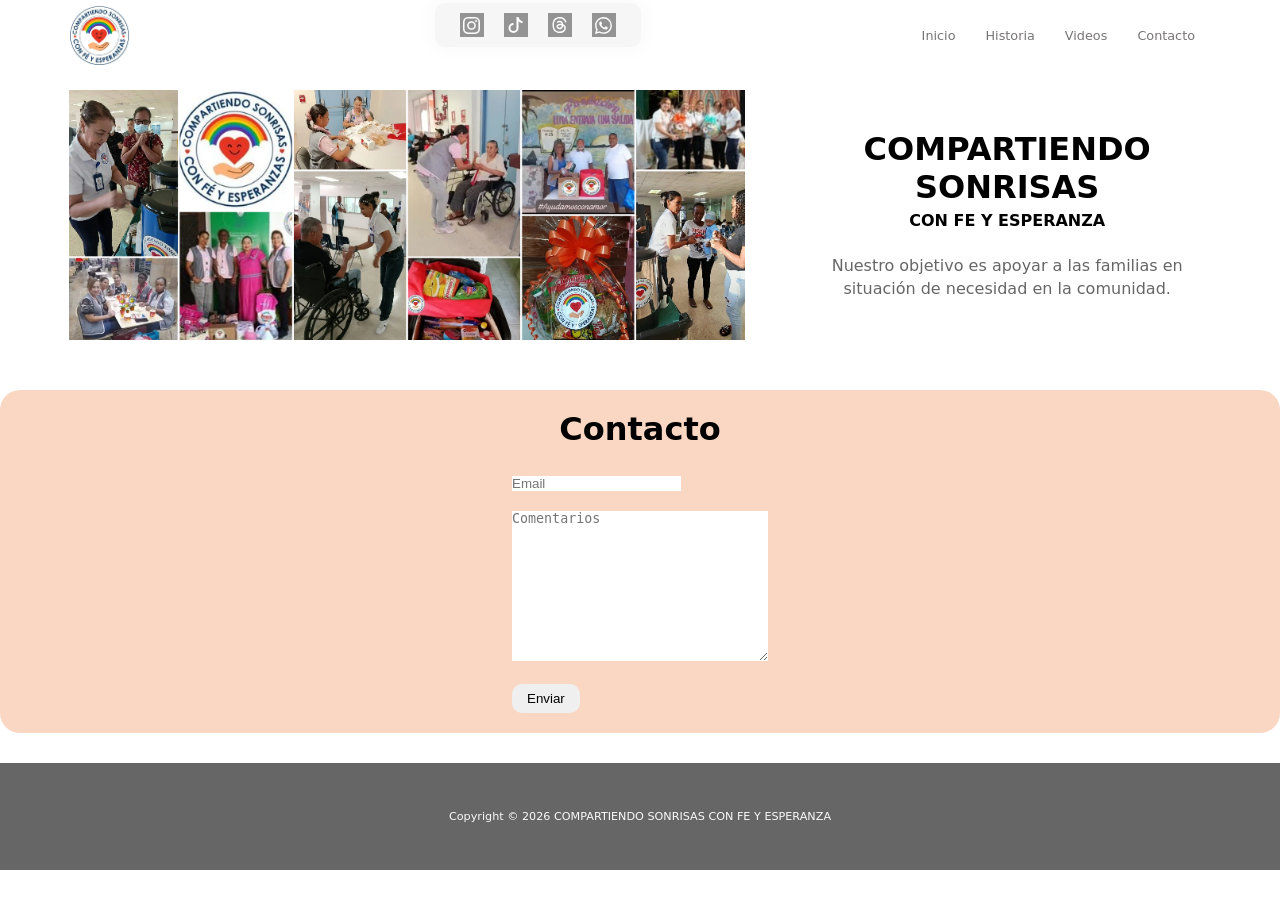
==== pages/contacto.html @ b4ef626a "0" ====
<!DOCTYPE html>
<html>
<head>
	<meta charset="utf-8">
	<meta name="viewport" content="width=device-width, initial-scale=1">
	<title>Contacto | COMPARTIENDO SONRISAS</title>

	<link rel="stylesheet" type="text/css" href="../public/css/nav.css">

	<link rel="stylesheet" type="text/css" href="../public/css/contacto.css">

	<!-- <script type="text/javascript" src="public/scripts/cookies.js" defer></script> -->

	<script type="text/javascript" src="../public/scripts/views.js" defer></script>

	<script type="text/javascript" src="../public/scripts/nav.js" defer></script>

	<script type="text/javascript" src="../public/scripts/form.js" defer></script>
</head>
<body>
	<header>
		<nav class="navbar">
			<div class="logo">
				<!-- <span>LOGO</span> -->
			</div>
			<div class="collapse navbar-collapse">
				<ul class="nav-bar">
					<li class="nav-item">
						<a class="nav-link active" href="../index.html"> Inicio </a>
					</li>
					<!-- <li class="nav-item showQS"><a class="nav-link" href="#about"> ¿Quiénes Somos? </a></li> -->
					<li class="nav-item">
						<a class="nav-link" href="../index.html#history"> Historia </a>
					</li>		
					<!-- <li class="nav-item">
						<a class="nav-link" href="../index.html#program"> Programas </a>
					</li> -->
					<li class="nav-item">
						<a class="nav-link" href="video.html#video"> Videos </a>
					</li>
					<li class="nav-item">
						<a class="nav-link" href="#form"> Contacto </a>
					</li>

					<!-- <li class="nav-item showFQs"><a class="nav-link" href="#frequences"> Preguntas Frecuentes </a></li> -->
				</ul>
			</div>
			<button class="btn-menu" title="menu"></button>
		</nav>

		<div class="first-content">
			<h1 class="title-mobile">COMPARTIENDO SONRISAS 
					<span>CON FE Y ESPERANZA</span>
			</h1>
			<picture>
				<img src="../public/img/main.png" alt="#">
			</picture>
			<!-- <video autoplay>
				<source src="./public/video/main.mp4" type="video/mp4">
			</video> -->

			<div class="title">
				<h1>COMPARTIENDO SONRISAS 
					<span>CON FE Y ESPERANZA</span>
				</h1>
				<p>Nuestro objetivo es apoyar a las familias en situación de necesidad en la comunidad.</p>
			</div>
		</div>
	</header>
	<main>
		<div class="card-body">
			<form id="form">
				<h1>Contacto</h1>
				<div class="form-group">
					<input type="email" name="email" class="form-control" placeholder="Email">
				</div>		
			    <br>
				<div class="form-group">
					<textarea class="form-control" name="control" placeholder="Comentarios" cols="30" rows="10"></textarea>
				</div>
				<br>
				<div class="form-group">
					<button title="Enviar" type="submit" class="btn btn-primary btn-block" id="demo-form">
						Enviar
					</button>
				</div>
				<span id="msg-error"></span>
			</form>
		</div>
	</main>

	<footer>

		<div class="card-social">
		  <a href="https://instagram.com/compartiendosonrisas29" target="_blank" class="socialContainer containerOne">
		    <svg class="socialSvg instagramSvg" viewBox="0 0 16 16"> <path d="M8 0C5.829 0 5.556.01 4.703.048 3.85.088 3.269.222 2.76.42a3.917 3.917 0 0 0-1.417.923A3.927 3.927 0 0 0 .42 2.76C.222 3.268.087 3.85.048 4.7.01 5.555 0 5.827 0 8.001c0 2.172.01 2.444.048 3.297.04.852.174 1.433.372 1.942.205.526.478.972.923 1.417.444.445.89.719 1.416.923.51.198 1.09.333 1.942.372C5.555 15.99 5.827 16 8 16s2.444-.01 3.298-.048c.851-.04 1.434-.174 1.943-.372a3.916 3.916 0 0 0 1.416-.923c.445-.445.718-.891.923-1.417.197-.509.332-1.09.372-1.942C15.99 10.445 16 10.173 16 8s-.01-2.445-.048-3.299c-.04-.851-.175-1.433-.372-1.941a3.926 3.926 0 0 0-.923-1.417A3.911 3.911 0 0 0 13.24.42c-.51-.198-1.092-.333-1.943-.372C10.443.01 10.172 0 7.998 0h.003zm-.717 1.442h.718c2.136 0 2.389.007 3.232.046.78.035 1.204.166 1.486.275.373.145.64.319.92.599.28.28.453.546.598.92.11.281.24.705.275 1.485.039.843.047 1.096.047 3.231s-.008 2.389-.047 3.232c-.035.78-.166 1.203-.275 1.485a2.47 2.47 0 0 1-.599.919c-.28.28-.546.453-.92.598-.28.11-.704.24-1.485.276-.843.038-1.096.047-3.232.047s-2.39-.009-3.233-.047c-.78-.036-1.203-.166-1.485-.276a2.478 2.478 0 0 1-.92-.598 2.48 2.48 0 0 1-.6-.92c-.109-.281-.24-.705-.275-1.485-.038-.843-.046-1.096-.046-3.233 0-2.136.008-2.388.046-3.231.036-.78.166-1.204.276-1.486.145-.373.319-.64.599-.92.28-.28.546-.453.92-.598.282-.11.705-.24 1.485-.276.738-.034 1.024-.044 2.515-.045v.002zm4.988 1.328a.96.96 0 1 0 0 1.92.96.96 0 0 0 0-1.92zm-4.27 1.122a4.109 4.109 0 1 0 0 8.217 4.109 4.109 0 0 0 0-8.217zm0 1.441a2.667 2.667 0 1 1 0 5.334 2.667 2.667 0 0 1 0-5.334z"></path> </svg>
		  </a>
		  
		  <a href="https://www.tiktok.com/@compartiendo.sonr5" target="_blank" class="socialContainer containerTwo">
		    <svg xmlns="http://www.w3.org/2000/svg" width="16" height="16" fill="#fafafa" class="socialSvg bi bi-tiktok" viewBox="0 0 16 16">
			  <path d="M9 0h1.98c.144.715.54 1.617 1.235 2.512C12.895 3.389 13.797 4 15 4v2c-1.753 0-3.07-.814-4-1.829V11a5 5 0 1 1-5-5v2a3 3 0 1 0 3 3z"/>
			</svg>
		   </a>
		    
		  <a href="https://threads.com/compartiendosonrisas29" target="_blank" class="socialContainer containerThree">
		    <svg xmlns="http://www.w3.org/2000/svg" width="16" height="16" fill="#fafafa" class="socialSvg bi bi-threads" viewBox="0 0 16 16">
			  <path d="M6.321 6.016c-.27-.18-1.166-.802-1.166-.802.756-1.081 1.753-1.502 3.132-1.502.975 0 1.803.327 2.394.948s.928 1.509 1.005 2.644q.492.207.905.484c1.109.745 1.719 1.86 1.719 3.137 0 2.716-2.226 5.075-6.256 5.075C4.594 16 1 13.987 1 7.994 1 2.034 4.482 0 8.044 0 9.69 0 13.55.243 15 5.036l-1.36.353C12.516 1.974 10.163 1.43 8.006 1.43c-3.565 0-5.582 2.171-5.582 6.79 0 4.143 2.254 6.343 5.63 6.343 2.777 0 4.847-1.443 4.847-3.556 0-1.438-1.208-2.127-1.27-2.127-.236 1.234-.868 3.31-3.644 3.31-1.618 0-3.013-1.118-3.013-2.582 0-2.09 1.984-2.847 3.55-2.847.586 0 1.294.04 1.663.114 0-.637-.54-1.728-1.9-1.728-1.25 0-1.566.405-1.967.868ZM8.716 8.19c-2.04 0-2.304.87-2.304 1.416 0 .878 1.043 1.168 1.6 1.168 1.02 0 2.067-.282 2.232-2.423a6.2 6.2 0 0 0-1.528-.161"/>
			</svg>
		  </a>
		  
		  <a href="https://wa.me/50769937543" target="_blank" class="socialContainer containerFour">
		    <svg class="socialSvg whatsappSvg" viewBox="0 0 16 16"> <path d="M13.601 2.326A7.854 7.854 0 0 0 7.994 0C3.627 0 .068 3.558.064 7.926c0 1.399.366 2.76 1.057 3.965L0 16l4.204-1.102a7.933 7.933 0 0 0 3.79.965h.004c4.368 0 7.926-3.558 7.93-7.93A7.898 7.898 0 0 0 13.6 2.326zM7.994 14.521a6.573 6.573 0 0 1-3.356-.92l-.24-.144-2.494.654.666-2.433-.156-.251a6.56 6.56 0 0 1-1.007-3.505c0-3.626 2.957-6.584 6.591-6.584a6.56 6.56 0 0 1 4.66 1.931 6.557 6.557 0 0 1 1.928 4.66c-.004 3.639-2.961 6.592-6.592 6.592zm3.615-4.934c-.197-.099-1.17-.578-1.353-.646-.182-.065-.315-.099-.445.099-.133.197-.513.646-.627.775-.114.133-.232.148-.43.05-.197-.1-.836-.308-1.592-.985-.59-.525-.985-1.175-1.103-1.372-.114-.198-.011-.304.088-.403.087-.088.197-.232.296-.346.1-.114.133-.198.198-.33.065-.134.034-.248-.015-.347-.05-.099-.445-1.076-.612-1.47-.16-.389-.323-.335-.445-.34-.114-.007-.247-.007-.38-.007a.729.729 0 0 0-.529.247c-.182.198-.691.677-.691 1.654 0 .977.71 1.916.81 2.049.098.133 1.394 2.132 3.383 2.992.47.205.84.326 1.129.418.475.152.904.129 1.246.08.38-.058 1.171-.48 1.338-.943.164-.464.164-.86.114-.943-.049-.084-.182-.133-.38-.232z"></path> </svg>
		  </a>
		</div>

		<div class="footer-rights">
			<p>Copyright © <span class="date"></span> <a href="#" target="_blank"> COMPARTIENDO SONRISAS CON FE Y ESPERANZA </a> </p>
		</div>
		         
	</footer>

</body>
</html>
---- public/css/nav.css ----
:root {
  /*--color: #E1E1E1;*/
  /*--sub-color: hsla(0, 10%, 10%, 0.4);*/
  --parraf: hsl(0, 0%, 40%);
  /*--color: #B6E693;
  --sub-color: #9BE69B;
  --transparent-color: #B6E69399;
  --transparent-sub-color: #9BE69B99;*/
  /*--color: #4e69e6;
  --sub-color: #9ba8e6;
  --transparent-color: #4e69e699;
  --transparent-sub-color: #9ba8e699;*/
  --color: #F0120C;
  --sub-color: #F08E54;
  --transparent-color: #F0120C99;
  --transparent-sub-color: #F08E5459;
}

* {
  margin: 0;
  padding: 0;
  box-sizing: border-box;
}

body {
  font-family: "Roboto", system-ui, sans-serif;
  /*background-color: black;*/
  scroll-behavior: smooth;
  /*place-content: center;*/
}

h1 {
  text-align: center;
  margin-bottom: 25px;
}

h2 {
  text-align: center;
  margin-bottom: 15px;
}

h3 {
  text-align: center;
}

p {   
  
  max-width: 75ch;
  width: fit-content;
  margin: 0 auto;
  margin-block: 1lh;
  /*text-align: justify;*/
  /*text-wrap: balance;*/
  hyphenate-limit-chars: 7;
  hyphens: auto;
  line-height: 1.4;
  padding: 20px;
  /*border: 1px solid;*/
}

a {
  text-decoration: none;
  color: hsla(0, 10%, 10%, .6);
  transition: color .2s ease-in;
  &:hover {
    color: hsla(0, 10%, 10%, .9);
  }
}

@keyframes fadein-left-to-right{
  from {
    opacity: 0;
    transform: translateX(-210px);
  } to {
    opacity: 1;
    transform: translateX(0);
  }
}

@keyframes fadein-right-to-left{
  from {
    opacity: 0;
    transform: translateX(210px);
  } to {
    opacity: 1;
    transform: translateX(0);
  }
}

nav, section, header {
  padding: 0 30px;
  max-width: 1800px;
  margin: 0 auto;
}

section:nth-child(even) {
  background: var(--transparent-sub-color);
}

button {
  border: none;
  padding: 7px 15px;
  border-radius: 10px;
  cursor: pointer;
  &:hover {
    scale: 1.05;  
  }
  &:active {
    scale: 0.92;
  }
}

.logo {
  background: url("../img/logo.jpg") center / contain no-repeat;
  /*background: url("/img/fundation/logo.jpg") center / contain no-repeat;*/
  width: 60px;
  height: 60px;
}

.navbar {
  display: flex;
  justify-content: space-between;
  font-size: 0.8rem;
  align-items: center;
  margin: 5px 10px;
}

.nav-bar {
  display: flex;
  justify-self: flex-end;
  list-style: none;

  .nav-item {
    padding: 7px 15px;
  }
}

/* From Uiverse.io by kennyotsu-monochromia */ 
.container {
  width: 100%;
  /*min-height: 100dvh;*/
  height: auto;
  padding: 30px 0;
  /*background-color: #F3F3F3;*/
  /*background: linear-gradient(0deg, transparent 24%, var(--color) 25%, var(--color) 26%, transparent 27%,transparent 74%, var(--color) 75%, var(--color) 76%, transparent 77%,transparent),*/
      /*linear-gradient(90deg, transparent 24%, var(--color) 25%, var(--color) 26%, transparent 27%,transparent 74%, var(--color) 75%, var(--color) 76%, transparent 77%,transparent);*/
  /*background-size: 55px 55px;*/
  place-content: center;
  /*border: 1px solid;*/

  /*background-color: #e5e5f7;
  opacity: 0.8;
  background: radial-gradient(circle, transparent 20%, #e5e5f7 20%, #e5e5f7 80%, transparent 80%, transparent), radial-gradient(circle, transparent 20%, #e5e5f7 20%, #e5e5f7 80%, transparent 80%, transparent) 25px 25px, linear-gradient(#444cf7 2px, transparent 2px) 0 -1px, linear-gradient(90deg, #444cf7 2px, #e5e5f7 2px) -1px 0;
  background-size: 50px 50px, 50px 50px, 25px 25px, 25px 25px;*/
}

.parraf {
  color: var(--parraf);
}

.first-content {
  display: flex;
  /*position: relative;*/
  margin: auto;
  padding: 20px 0;
  height: 100%;
  /*padding-top: 0;*/
  /*align-items: baseline;*/
  /*border: 1px solid;*/
  place-content: center;
  /*place-items: flex-end;*/
  place-items: center;
  gap: 1em;
  overflow: hidden;
  /*justify-self: center;*/
  /*align-self: center;*/
  /*border: 1px solid;*/
  /*margin: auto;*/
  picture {
    flex: .6;
    /*border: 1px solid;*/
    width: 100%;
    height: 250px;
    img {
      display: block;
      width: 100%;
      height: 100%;
      object-fit: contain;
      /*border-radius: 10px;*/
      /*border-radius: 45% 10% 45% 10%;*/
      /*border-radius: 10% 20%;*/
    }
    animation: fadein-left-to-right 4s forwards;
  }
}

.title {
  display: flex;
  flex: .4;
    flex-direction: column;
    min-width: 350px;
    max-width: 450px;
    padding: 10px 10px 10px 30px;
    justify-content: center;
    /*border: 1px solid;*/
  /*text-indent: auto;*/
  h1 {
    text-align: center;
    /*line-height: 1.1;*/

    span {
      display: block;
      margin-top: 5px;
      font-size: 16px;
    }
  }

  p {
    color: var(--parraf);
    margin: 0;
    padding: 0;
    /*text-justify: distribute;*/
    text-align: center;
  }
  animation: fadein-right-to-left 4s forwards;
}

.title-mobile {
  display: none;
  span { 
    font-size:16px;
    color: var(--parraf); 
  }
}
/*SOCIAL WEBS*/

/* From Uiverse.io by vinodjangid07 */ 
.card-social {
  width: fit-content;
  height: fit-content;
  background-color: rgb(238, 238, 238);
  display: flex;
  position: absolute;
  flex-direction: row;
  align-items: center;
  justify-content: center;
  opacity: 0.5;
  padding: 10px 25px;
  gap: 20px;
  box-shadow: 0px 0px 20px rgba(0, 0, 0, 0.055);
  border-radius: 10px;
  top: 25px;
  left: 42%;
  transform: translate(-50%, -50%);
  transition: opacity .4s ease-in;
  &:hover {
    opacity: 1;
  }
}

/* for all social containers*/
.socialContainer {
  width: 24px;
  height: 24px;
  background-color: rgb(44, 44, 44);
  display: flex;
  align-items: center;
  justify-content: center;
  overflow: hidden;
  transition-duration: .3s;
}
/* instagram*/
.containerOne:hover {
  background-color: #d62976;
  transition-duration: .3s;
}
/* twitter*/
.containerTwo:hover {
  background-color: #00acee;
  transition-duration: .3s;
}
/* linkdin*/
.containerThree:hover {
  background-color: #0072b1;
  transition-duration: .3s;
}
/* Whatsapp*/
.containerFour:hover {
  background-color: #128C7E;
  transition-duration: .3s;
}

.socialContainer:active {
  transform: scale(0.9);
  transition-duration: .3s;
}

.socialSvg {
  width: 17px;
}

.socialSvg path {
  fill: rgb(255, 255, 255);
}

.socialContainer:hover .socialSvg {
  animation: slide-in-top 0.3s both;
}

@keyframes slide-in-top {
  0% {
    transform: translateY(-50px);
    opacity: 0;
  }

  100% {
    transform: translateY(0);
    opacity: 1;
  }
}

/*SOCIAL WEBS*/

.footer-rights {
  display: flex;
  text-align: center;
  color: #fafafa;
  background-color: var(--parraf);
  height: fit-content;
  align-items: flex-end;
  font-size: .7rem;
  /*text-transform: lowercase;*/
  padding: 10px 0;
  a {
    color: inherit;
  }
}

.btn-menu {
  display: none;
}

@media (width <= 768px) {

  .nav-bar {
    /*display: grid;
    flex-direction: column;
    place-content: center;*/
    display: none; 
    flex-direction: column;
    text-align: right;
    position: fixed;
    z-index: 6000;
    width: 40vw;
    height: 40vh;
    top: 10%;
    right: 0;
    background-color: #fafafaea;
    /*place-content: center;*/
    padding: 40px 20px 0 0;
    border-radius: 20px 0 0 20px;

  } 

  .nav-item {
    border-bottom: 2px solid transparent;
    margin-bottom: 20px;
    /*padding: 30px 0;*/
    transition: all .3s ease-in;
    &:hover {
      border-bottom: 2px solid #2b2b2b;
      /*padding-bottom: 4px;  */
      /*display: inline-block;  */
      /*text-decoration-thickness: 2px; */
      /*text-underline-offset: 4px; */
    }
  }

  .container {
    /*width: 100%;*/
    min-height: 70dvh;
    place-content: start;
  }


  .first-content {
    /*display: flex;*/
    flex-direction: column;
    overflow: hidden;
    width: auto;
    height: auto;
    margin: 15px auto;
    /*padding: 30px 0;*/
  }

  .first-content picture {
    flex: none;
    width: 100%;
    /*max-height: 500px;*/
    height: fit-content;
    /*border: 1px solids;*/
    img {
      display: block;
      width: 100%;
      height: 100%;
    }
  }


  .title h1{
    display: none;
    /*margin-bottom: 0;*/
    span {
      display: flex;
    }
  }

  .title-mobile {
    display: block;
    margin-bottom: 0;
    font-size: 26px;
    span {
      margin-top: 10px;
      display: block;
    }
  }

  .btn-menu {
    display: block;
    position: fixed;     
    background: url('../svg/menu.svg') center center / contain no-repeat;
    /*background: url('/svg/menu.svg') center center / contain no-repeat;*/
    border: none;
    cursor: pointer;        
    width: 32px;
    height: 32px;
    top: 10px;
    right: 10px;
    /*padding: 6px 3px;*/
    margin: 15px;
    z-index: 6000;        
    transition: all .05s ease-in-out;
    /*justify-self: flex-end;*/
    /*align-self: anchor-center;*/
    background-color: #fafaface;
  }

  .btn-menu:hover {
    filter: drop-shadow(1px 1px 1px #243fa8c8);
    /*transform: scale(1.05);*/
  }

  .btn-menu:active {
    background-color: var(--backgroundtransparent);
    transform: scale(0.95);
  }

  .show {
    display: flex;
    opacity: 1;
    height: 100dvh;
    transition: all .4s ease-in;
    @starting-style {
      opacity: 0;
      height: 0;
      translate: 0 -80px;
    }
  }

}
---- public/css/contacto.css ----
main {
	margin: 30px auto;
}

input, textarea {
	border: none;
}

.card-body {
	display: grid;
	background: var(--transparent-sub-color);
	min-width: 300px;
	margin: 0 auto;
	place-content: center;
	border-radius: 20px;
	padding: 20px 5px;
}

#form {
	margin: 0 auto;
}
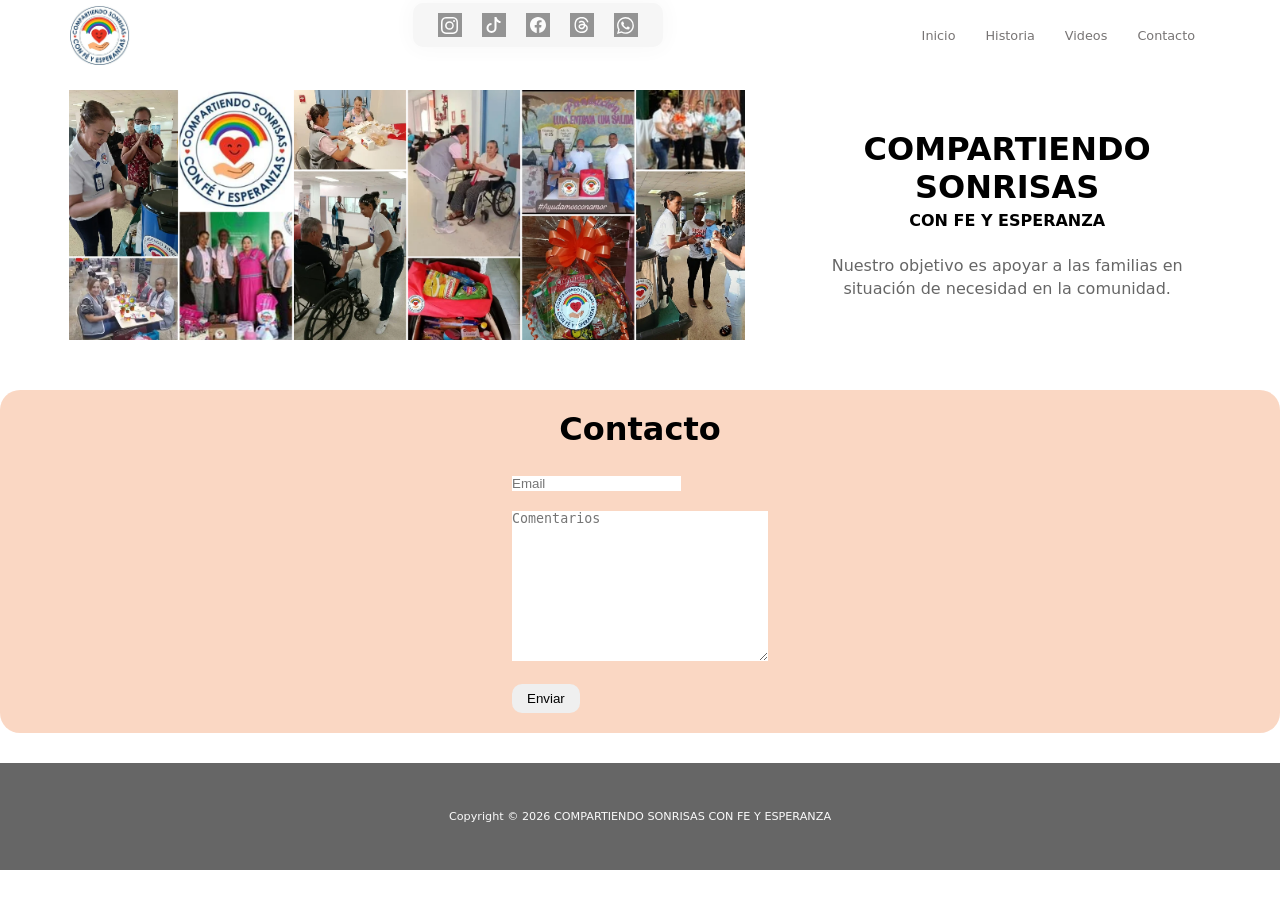
==== commit d59c557f: "0" ====
--- a/pages/contacto.html
+++ b/pages/contacto.html
@@ -11,11 +11,11 @@
 
 	<!-- <script type="text/javascript" src="public/scripts/cookies.js" defer></script> -->
 
-	<script type="text/javascript" src="../public/scripts/views.js" defer></script>
-
 	<script type="text/javascript" src="../public/scripts/nav.js" defer></script>
 
 	<script type="text/javascript" src="../public/scripts/form.js" defer></script>
+
+	<script type="text/javascript" src="../public/scripts/views.js" defer></script>
 </head>
 <body>
 	<header>
@@ -101,6 +101,13 @@
 			  <path d="M9 0h1.98c.144.715.54 1.617 1.235 2.512C12.895 3.389 13.797 4 15 4v2c-1.753 0-3.07-.814-4-1.829V11a5 5 0 1 1-5-5v2a3 3 0 1 0 3 3z"/>
 			</svg>
 		   </a>
+
+		   <a href="https://www.facebook.com/people/Compartiendo-Sonrisas-Ampudia/pfbid02hKB7UkJoADkLt3C9UBY9sQr3TLZcrtAbQcBfCPFKQh1a2uAmHcL1jmY6x9bHp9JSl/" target="_blank" class="socialContainer containerTwo">
+		    <svg xmlns="http://www.w3.org/2000/svg" width="16" height="16" fill="#fafafa" class="bi bi-facebook" viewBox="0 0 16 16">
+			  <path d="M16 8.049c0-4.446-3.582-8.05-8-8.05C3.58 0-.002 3.603-.002 8.05c0 4.017 2.926 7.347 6.75 7.951v-5.625h-2.03V8.05H6.75V6.275c0-2.017 1.195-3.131 3.022-3.131.876 0 1.791.157 1.791.157v1.98h-1.009c-.993 0-1.303.621-1.303 1.258v1.51h2.218l-.354 2.326H9.25V16c3.824-.604 6.75-3.934 6.75-7.951"/>
+			</svg>
+		   </a>
+
 		    
 		  <a href="https://threads.com/compartiendosonrisas29" target="_blank" class="socialContainer containerThree">
 		    <svg xmlns="http://www.w3.org/2000/svg" width="16" height="16" fill="#fafafa" class="socialSvg bi bi-threads" viewBox="0 0 16 16">
--- a/public/css/nav.css
+++ b/public/css/nav.css
@@ -36,6 +36,7 @@
 
 h2 {
   text-align: center;
+  font-size: clamp(26px, 5vw, 32px);
   margin-bottom: 15px;
 }
 
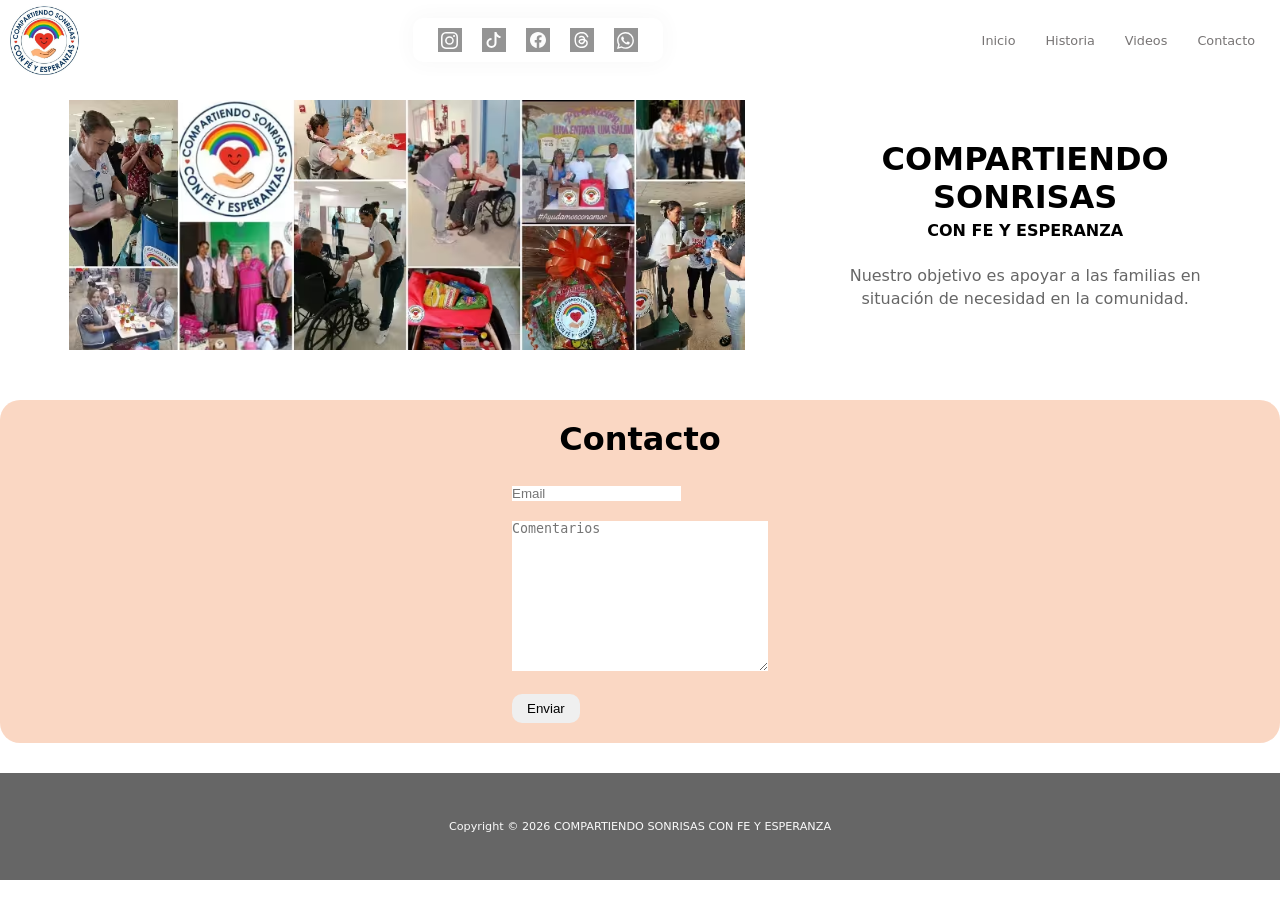
==== commit 3267fc4f: "0" ====
--- a/pages/contacto.html
+++ b/pages/contacto.html
@@ -53,7 +53,7 @@
 					<span>CON FE Y ESPERANZA</span>
 			</h1>
 			<picture>
-				<img src="../public/img/main.png" alt="#">
+				<img src="../public/img/main.avif" alt="COMPARTIENDO SONRISAS">
 			</picture>
 			<!-- <video autoplay>
 				<source src="./public/video/main.mp4" type="video/mp4">
--- a/public/css/nav.css
+++ b/public/css/nav.css
@@ -50,7 +50,7 @@
   width: fit-content;
   margin: 0 auto;
   margin-block: 1lh;
-  /*text-align: justify;*/
+  text-align: justify;
   /*text-wrap: balance;*/
   hyphenate-limit-chars: 7;
   hyphens: auto;
@@ -89,7 +89,7 @@
 }
 
 nav, section, header {
-  padding: 0 30px;
+  /*padding: 0 30px;*/
   max-width: 1800px;
   margin: 0 auto;
 }
@@ -114,8 +114,9 @@
 .logo {
   background: url("../img/logo.jpg") center / contain no-repeat;
   /*background: url("/img/fundation/logo.jpg") center / contain no-repeat;*/
-  width: 60px;
-  height: 60px;
+  width: 70px;
+  height: 70px;
+  padding: 20px;
 }
 
 .navbar {
@@ -239,7 +240,9 @@
 .card-social {
   width: fit-content;
   height: fit-content;
-  background-color: rgb(238, 238, 238);
+  background-color: none;
+  /*background-color: rgb(238, 238, 238);*/
+  /*background-color: #fafafa;*/
   display: flex;
   position: absolute;
   flex-direction: row;
@@ -250,7 +253,7 @@
   gap: 20px;
   box-shadow: 0px 0px 20px rgba(0, 0, 0, 0.055);
   border-radius: 10px;
-  top: 25px;
+  top: 40px;
   left: 42%;
   transform: translate(-50%, -50%);
   transition: opacity .4s ease-in;
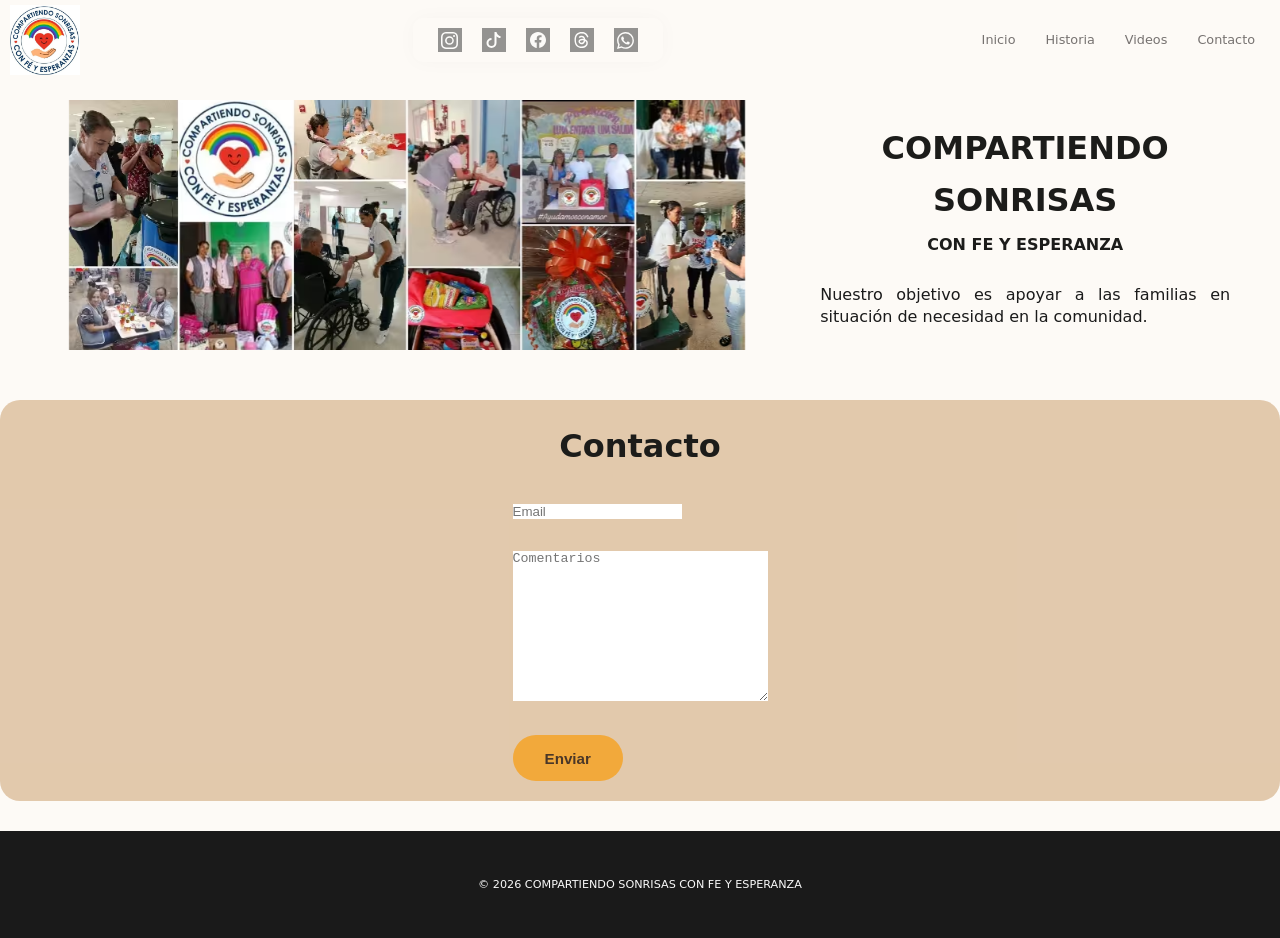
==== commit 9da18296: "0" ====
--- a/pages/contacto.html
+++ b/pages/contacto.html
@@ -121,7 +121,7 @@
 		</div>
 
 		<div class="footer-rights">
-			<p>Copyright © <span class="date"></span> <a href="#" target="_blank"> COMPARTIENDO SONRISAS CON FE Y ESPERANZA </a> </p>
+			<p>© <span class="date"></span> <a href="#" target="_blank"> COMPARTIENDO SONRISAS CON FE Y ESPERANZA </a> </p>
 		</div>
 		         
 	</footer>
--- a/public/css/nav.css
+++ b/public/css/nav.css
@@ -2,6 +2,27 @@
   /*--color: #E1E1E1;*/
   /*--sub-color: hsla(0, 10%, 10%, 0.4);*/
   --parraf: hsl(0, 0%, 40%);
+  --parraf: hsl(0, 0%, 10%);
+  --sun:      #F2A93B;
+      --sun-lt:   #FEF3E2;
+      --terra:    #C0533A;
+      --green:    #3A7D5A;
+      --green-lt: #EBF4EE;
+      --sky:      #EAF3F8;
+      --ink:      #1C1C1A;
+      --warm:     #4A3728;
+      --muted:    #7A6E65;
+      --divider:  #E8E2DA;
+      --cream:    #FDFAF6;
+      --white:    #FFFFFF;
+
+      --serif: 'Playfair Display', Georgia, serif;
+      --sans:  'Nunito', system-ui, sans-serif;
+
+      --r-sm: 8px;
+      --r-md: 16px;
+      --r-lg: 24px;
+      --r-xl: 40px;
   /*--color: #B6E693;
   --sub-color: #9BE69B;
   --transparent-color: #B6E69399;
@@ -13,20 +34,25 @@
   --color: #F0120C;
   --sub-color: #F08E54;
   --transparent-color: #F0120C99;
-  --transparent-sub-color: #F08E5459;
-}
-
-* {
-  margin: 0;
-  padding: 0;
-  box-sizing: border-box;
-}
+  /*--transparent-sub-color: #F08E5459;*/
+  --transparent-sub-color: #b06E2459;
+}
+
+*, *::before, *::after { 
+  box-sizing: border-box; 
+  margin: 0; 
+  padding: 0; 
+}
+
+html { scroll-behavior: smooth; }
 
 body {
-  font-family: "Roboto", system-ui, sans-serif;
-  /*background-color: black;*/
-  scroll-behavior: smooth;
-  /*place-content: center;*/
+  font-family: var(--sans);
+      background: var(--cream);
+      color: var(--ink);
+      line-height: 1.65;
+      font-size: 16px;
+      overflow-x: hidden;
 }
 
 h1 {
@@ -54,6 +80,7 @@
   /*text-wrap: balance;*/
   hyphenate-limit-chars: 7;
   hyphens: auto;
+  text-wrap: wrap;
   line-height: 1.4;
   padding: 20px;
   /*border: 1px solid;*/
@@ -110,6 +137,149 @@
     scale: 0.92;
   }
 }
+
+/* ── HERO ── */
+    .hero {
+      position: relative;
+      min-height: 80vh;
+      display: grid;
+      place-items: center;
+      overflow: hidden;
+      background: var(--warm);
+    }
+
+    .hero-bg {
+      position: absolute;
+      inset: 0;
+      background-image: url('../img/main.avif');
+      background-size: cover;
+      background-position: center 30%;
+      opacity: 0.35;
+    }
+
+    .hero-overlay {
+      position: absolute;
+      inset: 0;
+      background: linear-gradient(
+        to bottom,
+        rgba(28,20,15,0.3) 0%,
+        rgba(28,20,15,0.65) 60%,
+        rgba(28,20,15,0.92) 100%
+      );
+    }
+
+    .hero-content {
+      position: relative;
+      z-index: 2;
+      text-align: center;
+      padding: clamp(4rem, 10vw, 8rem) clamp(1.5rem, 5vw, 3rem);
+      max-width: 800px;
+      display: flex;
+      flex-direction: column;
+      align-items: center;
+      gap: 1.75rem;
+    }
+
+    .hero-badge {
+      display: inline-flex;
+      align-items: center;
+      gap: 0.5rem;
+      background: rgba(242,169,59,0.18);
+      border: 1px solid rgba(242,169,59,0.4);
+      color: var(--sun);
+      font-size: 0.78rem;
+      font-weight: 700;
+      letter-spacing: 0.12em;
+      text-transform: uppercase;
+      padding: 0.4rem 1rem;
+      border-radius: 50px;
+    }
+
+    .hero-title {
+      font-family: var(--serif);
+      font-size: clamp(2.6rem, 6vw, 4.5rem);
+      line-height: 1.1;
+      color: var(--white);
+      font-weight: 900;
+    }
+
+    .hero-title em {
+      font-style: italic;
+      color: var(--sun);
+    }
+
+    .hero-sub {
+      font-size: 1.1rem;
+      color: rgba(255,255,255,0.75);
+      max-width: 52ch;
+      line-height: 1.7;
+    }
+
+    .hero-actions {
+      display: flex;
+      gap: 1rem;
+      flex-wrap: wrap;
+      justify-content: center;
+      margin-top: 0.5rem;
+    }
+
+    .btn-primary {
+      display: inline-flex;
+      align-items: center;
+      gap: 0.5rem;
+      background: var(--sun);
+      color: var(--warm);
+      padding: 0.9rem 2rem;
+      border-radius: 50px;
+      font-size: 0.95rem;
+      font-weight: 700;
+      text-decoration: none;
+      transition: background 0.2s, transform 0.15s;
+    }
+
+    .btn-primary:hover { background: #e09828; transform: translateY(-2px); }
+
+    .btn-ghost {
+      display: inline-flex;
+      align-items: center;
+      gap: 0.5rem;
+      background: rgba(255,255,255,0.1);
+      border: 1px solid rgba(255,255,255,0.25);
+      color: var(--white);
+      padding: 0.9rem 2rem;
+      border-radius: 50px;
+      font-size: 0.95rem;
+      font-weight: 600;
+      text-decoration: none;
+      transition: background 0.2s;
+    }
+
+    .btn-ghost:hover { background: rgba(255,255,255,0.18); }
+
+    .hero-scroll {
+      position: absolute;
+      bottom: 2rem;
+      left: 50%;
+      transform: translateX(-50%);
+      z-index: 2;
+      color: rgba(255,255,255,0.4);
+      font-size: 0.72rem;
+      font-weight: 600;
+      letter-spacing: 0.12em;
+      text-transform: uppercase;
+      display: flex;
+      flex-direction: column;
+      align-items: center;
+      gap: 0.4rem;
+    }
+
+    .hero-scroll::after {
+      content: '';
+      display: block;
+      width: 1px;
+      height: 40px;
+      background: linear-gradient(to bottom, rgba(255,255,255,0.4), transparent);
+    }
 
 .logo {
   background: url("../img/logo.jpg") center / contain no-repeat;
@@ -198,7 +368,7 @@
 
 .title {
   display: flex;
-  flex: .4;
+  flex: 0.4;
     flex-direction: column;
     min-width: 350px;
     max-width: 450px;
@@ -206,23 +376,25 @@
     justify-content: center;
     /*border: 1px solid;*/
   /*text-indent: auto;*/
-  h1 {
-    text-align: center;
+  div {
+    text-align: left;
     /*line-height: 1.1;*/
-
-    span {
+    font-size: 28px;
+    
+  }
+
+  span {
       display: block;
       margin-top: 5px;
       font-size: 16px;
     }
-  }
 
   p {
     color: var(--parraf);
     margin: 0;
     padding: 0;
     /*text-justify: distribute;*/
-    text-align: center;
+    /*text-align: center;*/
   }
   animation: fadein-right-to-left 4s forwards;
 }
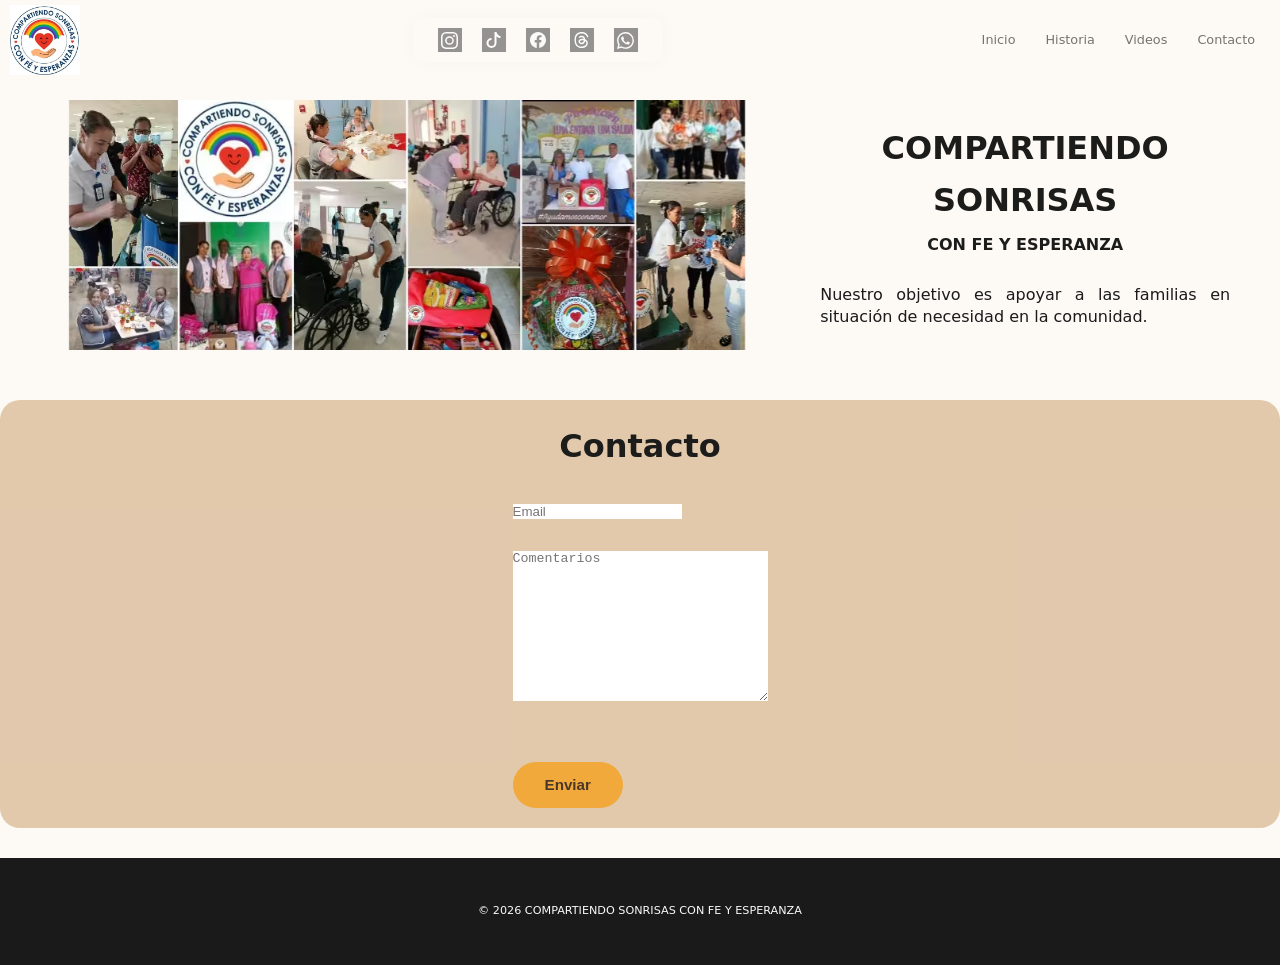
==== commit 074f8ad8: "0" ====
--- a/pages/contacto.html
+++ b/pages/contacto.html
@@ -80,6 +80,11 @@
 				</div>
 				<br>
 				<div class="form-group">
+					<input type="hidden" name="from" value="csonrisas">
+					<!-- <textarea class="form-control" name="from" placeholder="Comentarios" cols="30" rows="10"></textarea> -->
+				</div>
+				<br>
+				<div class="form-group">
 					<button title="Enviar" type="submit" class="btn btn-primary btn-block" id="demo-form">
 						Enviar
 					</button>
--- a/public/css/nav.css
+++ b/public/css/nav.css
@@ -152,8 +152,9 @@
       position: absolute;
       inset: 0;
       background-image: url('../img/main.avif');
-      background-size: cover;
-      background-position: center 30%;
+      background-size: contain;
+      background-repeat: repeat-y;
+        /*background-position: center 30%;*/
       opacity: 0.35;
     }
 
